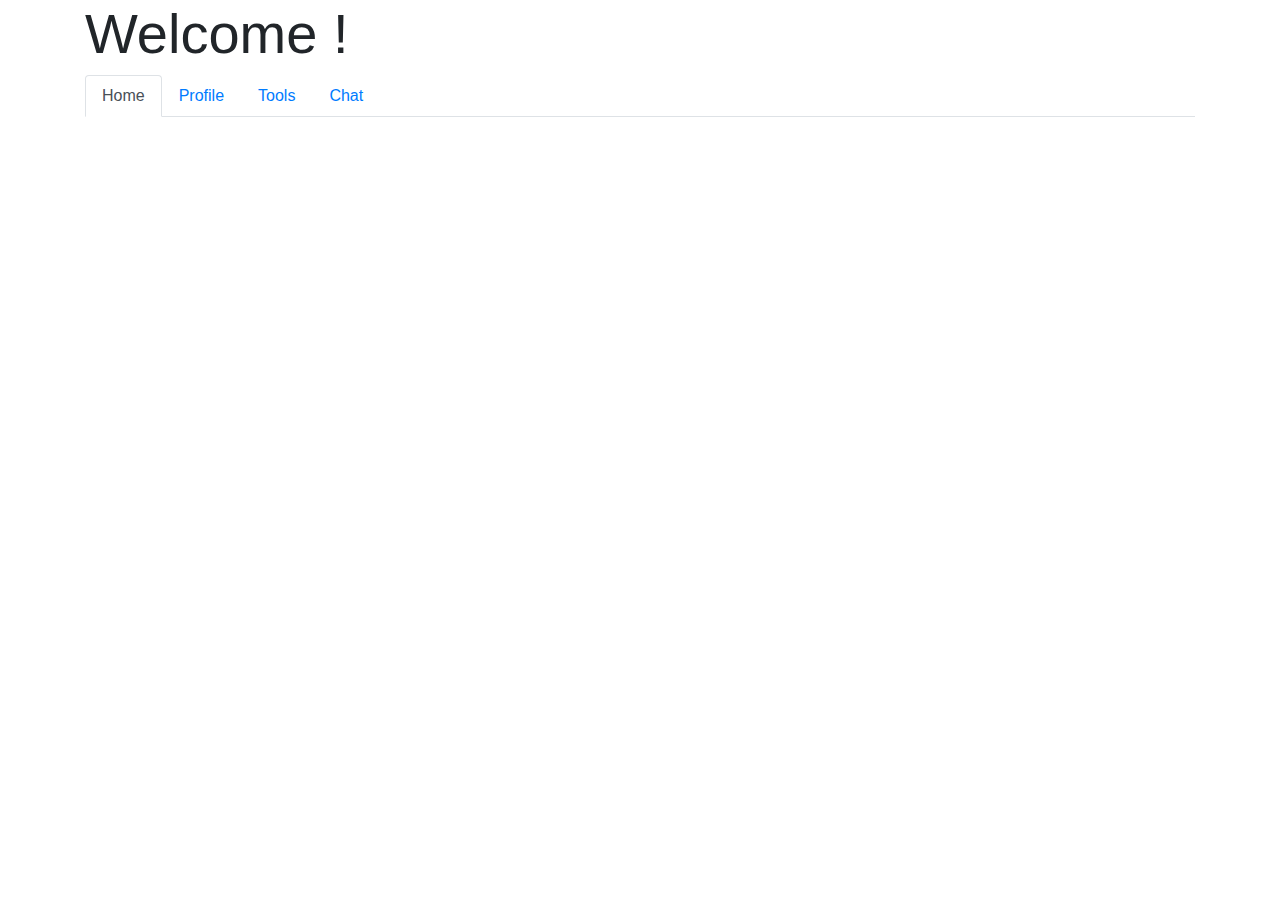
==== index.html @ 91f8dd73 "Add files via upload" ====
<!DOCTYPE html>
<html>
    <head>
        <title>Kwitter - Home</title>
        <meta charset="utf-8">
        <meta name="viewport" content="width=device-width, initial-scale=1">
        <link rel="stylesheet" href="https://maxcdn.bootstrapcdn.com/bootstrap/4.5.2/css/bootstrap.min.css">
        <link rel="stylesheet" href="https://bhogi7589.github.io/bs4-helper/bs4-helper.css">
        <script src="https://ajax.googleapis.com/ajax/libs/jquery/3.5.1/jquery.min.js"></script>
        <script src="https://cdnjs.cloudflare.com/ajax/libs/popper.js/1.16.0/umd/popper.min.js"></script>
        <script src="https://maxcdn.bootstrapcdn.com/bootstrap/4.5.2/js/bootstrap.min.js"></script>
        <script src="https://bhogi7589.github.io/bs4-helper/bs4-helper.js"></script>
        <link rel="stylesheet" href="https://cdnjs.cloudflare.com/ajax/libs/font-awesome/4.7.0/css/font-awesome.min.css">
        <script src="https://www.gstatic.com/firebasejs/8.6.5/firebase-app.js"></script>
        <script src="https://www.gstatic.com/firebasejs/8.6.5/firebase-database.js"></script>
        <script src="https://www.gstatic.com/firebasejs/live/3.1/firebase.js"></script>
        <meta charset="utf-8">
        <meta name="viewport" content="width=device-width, initial-scale=1">
        <style>
            #prof_pic {
                max-width: 240px!important;
            }
        </style>
    </head>
    <body class="theme-dark">
        <script src="index.js"></script>
        <div class="container">
            <h1 class="heading heading-underline display-4">Welcome <span id="head_name"></span>!</h1>
            <ul class="nav nav-tabs">
                <li class="nav-item"><a href="#home" data-toggle="tab" class="nav-link active">Home</a></li>
                <li class="nav-item"><a href="#profile" data-toggle="tab" class="nav-link">Profile</a></li>
                <li class="nav-item"><a href="#tools" data-toggle="tab" class="nav-link">Tools</a></li>
                <li class="nav-item"><a href="#chat" data-toggle="tab" class="nav-link">Chat</a></li>
            </ul>
            <div class="tab-content">
                <div class="tab-pane container-fluid active" id="home"></div>
                <div class="tab-pane container-fluid fade" id="profile">
                    <img src="https://www.w3schools.com/bootstrap4/img_avatar3.png" alt="Profile" class="rounded-circle img-responsive pb-1" id="prof_pic"><br>
                    <button class="btn btn-primary btn-sm" type="button" onclick="changeprofile()">Change Profile</button><br><br>
                    <h2 id="name"></h2>
                    <p>Email: <span id="email"></span></p>
                </div>
                <div class="tab-pane container-fluid fade" id="tools">
                    <a href="create.html" class="btn btn-success" target="_blank">Create new post <span class="fa fa-plus"></span></a><br><br>
                    <button class="btn btn-info" onclick="logout()" type="button">Logout <span class="fa fa-sign-out"></span></button><br><br>
                    <button class="btn btn-secondary" onclick="change()" type="button">Change Password</button>
                </div>
                <div class="tab-pane container-fluid fade" id="chat"></div>
            </div>
        </div>
    </body>
</html>
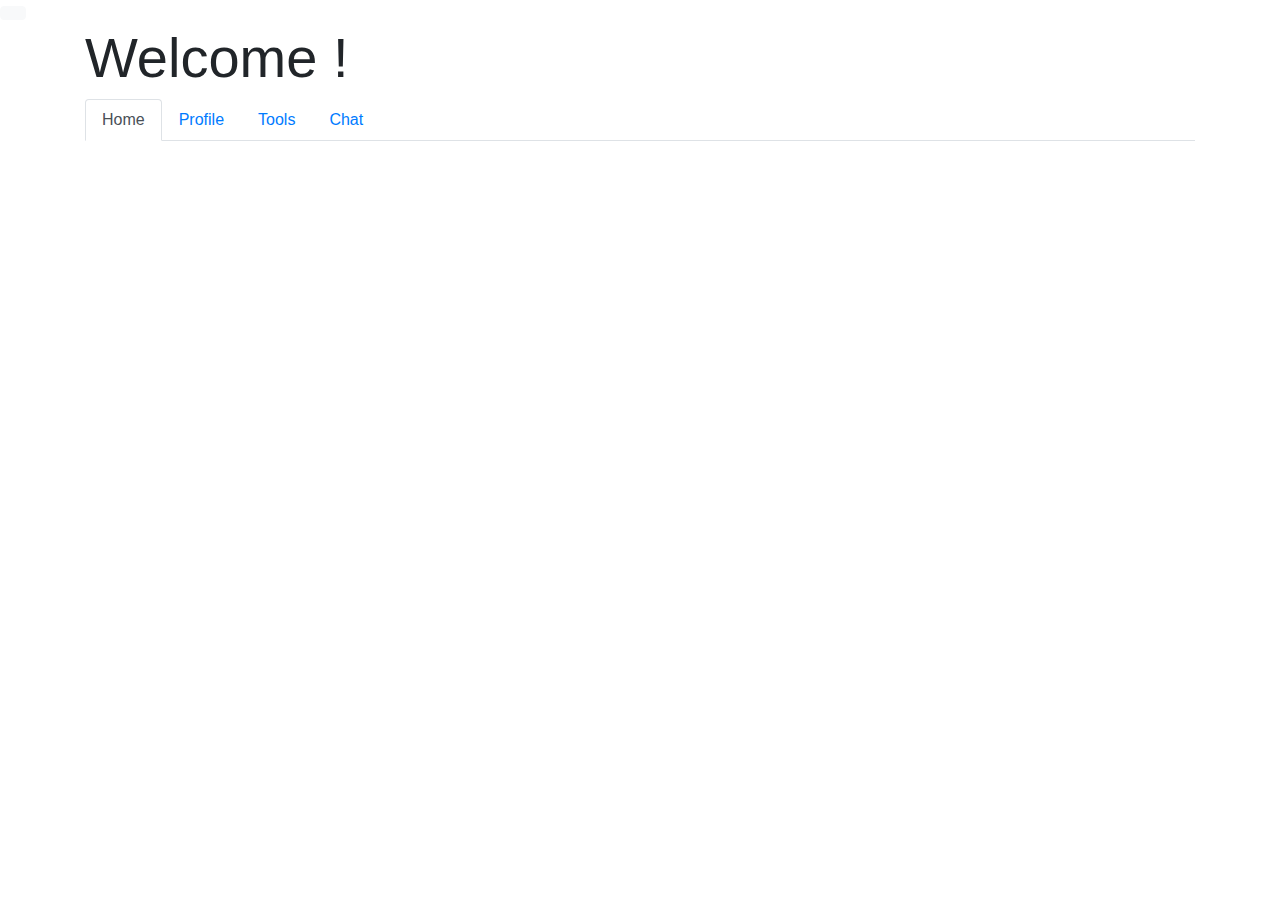
==== commit c7fabf72: "Add files via upload" ====
--- a/index.html
+++ b/index.html
@@ -11,18 +11,15 @@
         <script src="https://maxcdn.bootstrapcdn.com/bootstrap/4.5.2/js/bootstrap.min.js"></script>
         <script src="https://bhogi7589.github.io/bs4-helper/bs4-helper.js"></script>
         <link rel="stylesheet" href="https://cdnjs.cloudflare.com/ajax/libs/font-awesome/4.7.0/css/font-awesome.min.css">
+        <link rel="stylesheet" href="index.css">
         <script src="https://www.gstatic.com/firebasejs/8.6.5/firebase-app.js"></script>
         <script src="https://www.gstatic.com/firebasejs/8.6.5/firebase-database.js"></script>
         <script src="https://www.gstatic.com/firebasejs/live/3.1/firebase.js"></script>
         <meta charset="utf-8">
         <meta name="viewport" content="width=device-width, initial-scale=1">
-        <style>
-            #prof_pic {
-                max-width: 240px!important;
-            }
-        </style>
     </head>
     <body class="theme-dark">
+        <button id="theme-switch" class="btn btn-light fixed-top-right"></button>
         <script src="index.js"></script>
         <div class="container">
             <h1 class="heading heading-underline display-4">Welcome <span id="head_name"></span>!</h1>
--- a/index.css
+++ b/index.css
@@ -0,0 +1,17 @@
+#prof_pic {
+    max-width: 240px!important;
+}
+
+.media img:not(.profile) {
+    border-radius: .25rem!important;
+    width: 100%!important;
+    max-width: 100%!important;
+    height: auto!important;
+}
+
+.profile {
+    border-radius: 50%!important;
+    width: 45px!important;
+    height: 45px!important;
+    margin-right: 1rem!important;
+}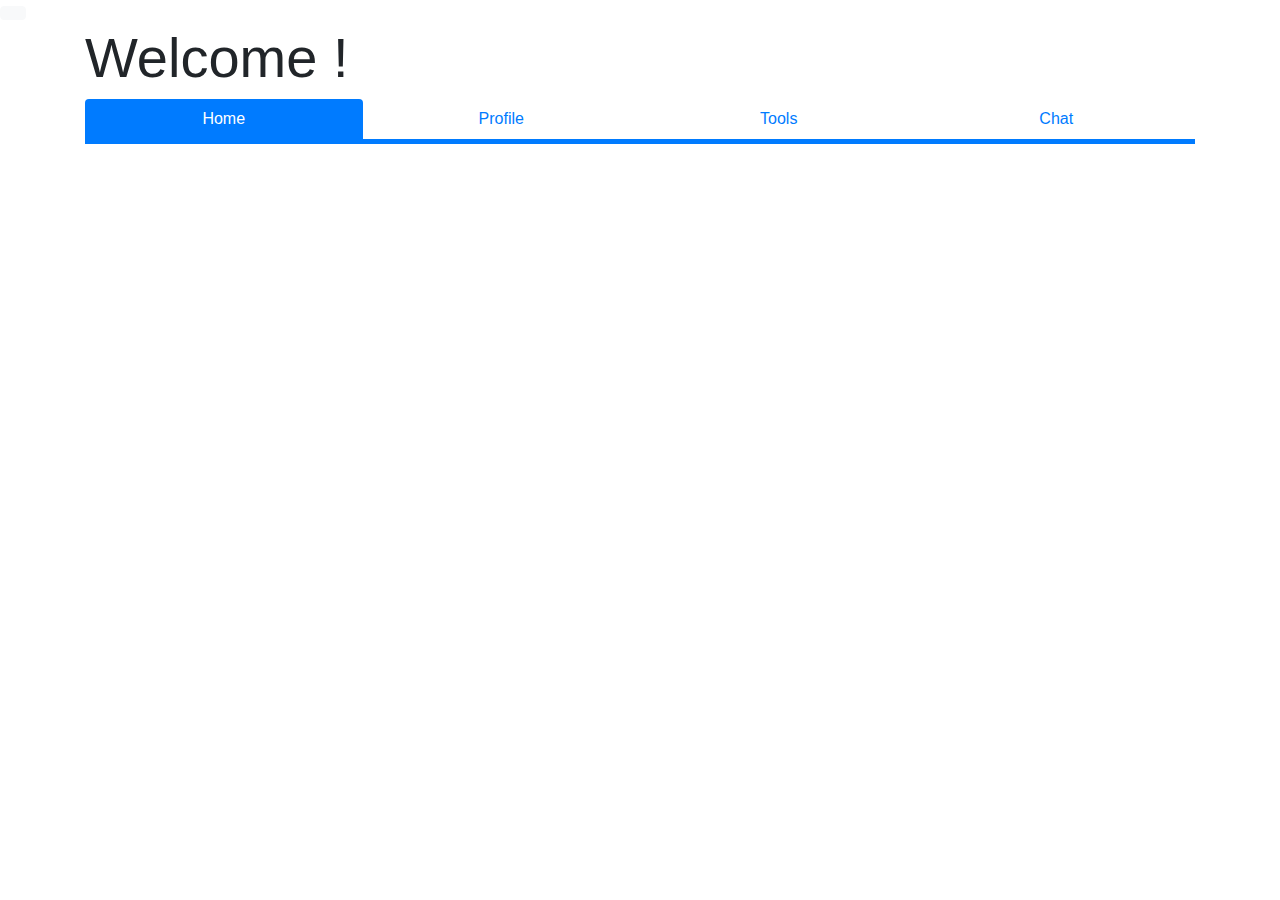
==== commit ecc801e2: "Add files via upload" ====
--- a/index.html
+++ b/index.html
@@ -23,11 +23,11 @@
         <script src="index.js"></script>
         <div class="container">
             <h1 class="heading heading-underline display-4">Welcome <span id="head_name"></span>!</h1>
-            <ul class="nav nav-tabs">
-                <li class="nav-item"><a href="#home" data-toggle="tab" class="nav-link active">Home</a></li>
-                <li class="nav-item"><a href="#profile" data-toggle="tab" class="nav-link">Profile</a></li>
-                <li class="nav-item"><a href="#tools" data-toggle="tab" class="nav-link">Tools</a></li>
-                <li class="nav-item"><a href="#chat" data-toggle="tab" class="nav-link">Chat</a></li>
+            <ul class="nav nav-pills nav-justified">
+                <li class="nav-item"><a href="#home" data-toggle="pill" class="nav-link active">Home</a></li>
+                <li class="nav-item"><a href="#profile" data-toggle="pill" class="nav-link">Profile</a></li>
+                <li class="nav-item"><a href="#tools" data-toggle="pill" class="nav-link">Tools</a></li>
+                <li class="nav-item"><a href="#chat" data-toggle="pill" class="nav-link">Chat</a></li>
             </ul>
             <div class="tab-content">
                 <div class="tab-pane container-fluid active" id="home"></div>
--- a/index.css
+++ b/index.css
@@ -14,4 +14,17 @@
     width: 45px!important;
     height: 45px!important;
     margin-right: 1rem!important;
+}
+
+body:not(.theme-dark) .border {
+    border-color: #000!important;
+}
+
+.nav-pills {
+    border-bottom: 5px solid #007bff;
+}
+
+.nav-link {
+    border-bottom-left-radius: 0!important;
+    border-bottom-right-radius: 0!important;
 }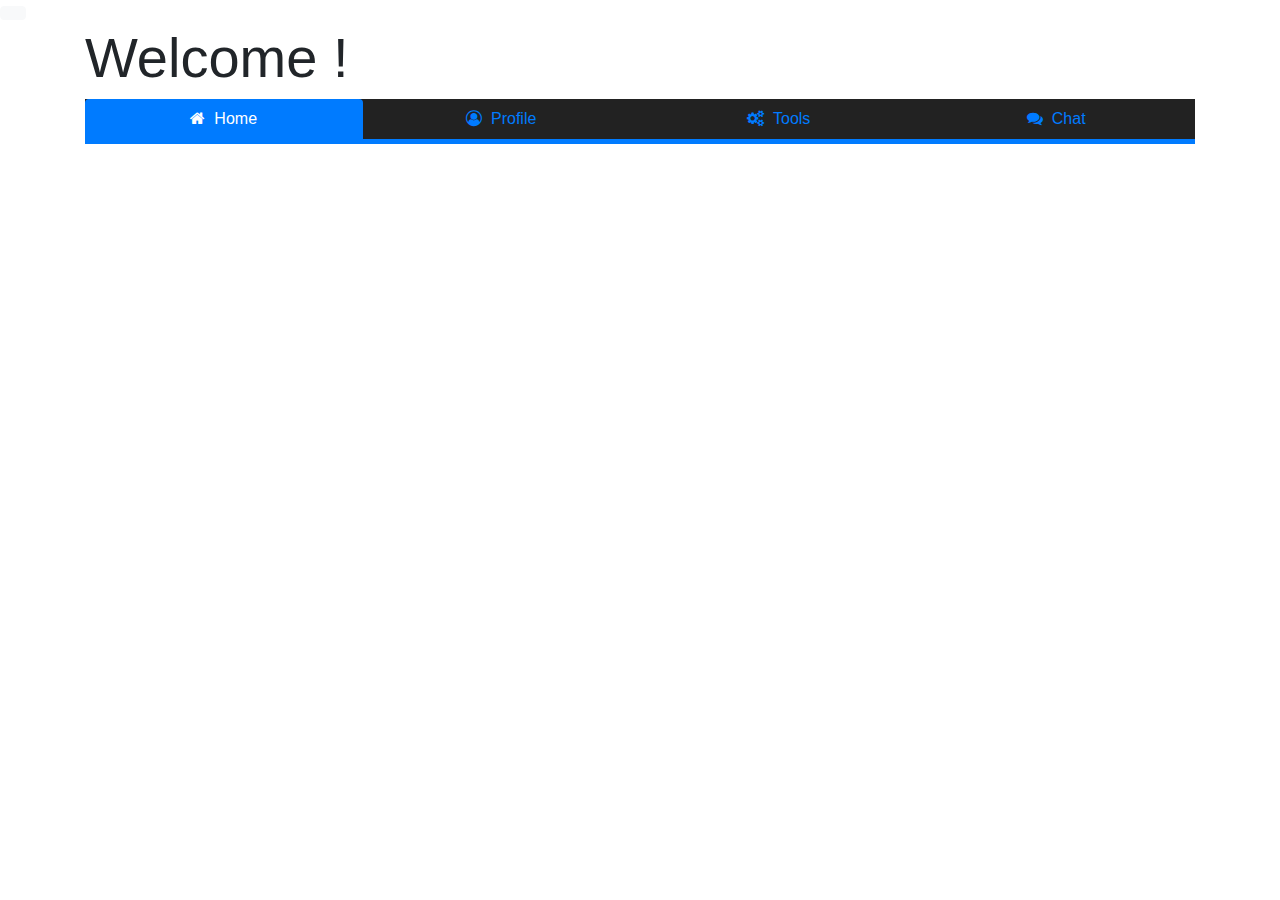
==== commit 224f65c1: "Add files via upload" ====
--- a/index.html
+++ b/index.html
@@ -15,19 +15,19 @@
         <script src="https://www.gstatic.com/firebasejs/8.6.5/firebase-app.js"></script>
         <script src="https://www.gstatic.com/firebasejs/8.6.5/firebase-database.js"></script>
         <script src="https://www.gstatic.com/firebasejs/live/3.1/firebase.js"></script>
+        <script src="index.js"></script>
         <meta charset="utf-8">
         <meta name="viewport" content="width=device-width, initial-scale=1">
     </head>
     <body class="theme-dark">
         <button id="theme-switch" class="btn btn-light fixed-top-right"></button>
-        <script src="index.js"></script>
         <div class="container">
             <h1 class="heading heading-underline display-4">Welcome <span id="head_name"></span>!</h1>
-            <ul class="nav nav-pills nav-justified">
-                <li class="nav-item"><a href="#home" data-toggle="pill" class="nav-link active">Home</a></li>
-                <li class="nav-item"><a href="#profile" data-toggle="pill" class="nav-link">Profile</a></li>
-                <li class="nav-item"><a href="#tools" data-toggle="pill" class="nav-link">Tools</a></li>
-                <li class="nav-item"><a href="#chat" data-toggle="pill" class="nav-link">Chat</a></li>
+            <ul class="nav nav-pills nav-justified sticky-top">
+                <li class="nav-item"><a href="#home" data-toggle="pill" class="nav-link active"><span class="fa fa-home"></span>&nbsp;&nbsp;Home</a></li>
+                <li class="nav-item"><a href="#profile" data-toggle="pill" class="nav-link"><span class="fa fa-user-circle-o"></span>&nbsp;&nbsp;Profile</a></li>
+                <li class="nav-item"><a href="#tools" data-toggle="pill" class="nav-link"><span class="fa fa-cogs"></span>&nbsp;&nbsp;Tools</a></li>
+                <li class="nav-item"><a href="#chat" data-toggle="pill" class="nav-link"><span class="fa fa-comments"></span>&nbsp;&nbsp;Chat</a></li>
             </ul>
             <div class="tab-content">
                 <div class="tab-pane container-fluid active" id="home"></div>
@@ -42,7 +42,10 @@
                     <button class="btn btn-info" onclick="logout()" type="button">Logout <span class="fa fa-sign-out"></span></button><br><br>
                     <button class="btn btn-secondary" onclick="change()" type="button">Change Password</button>
                 </div>
-                <div class="tab-pane container-fluid fade" id="chat"></div>
+                <div class="tab-pane container-fluid fade" id="chat">
+                    <div class="btn-group-vertical w-100 pb-3" id="rooms"></div>
+                    <button class="btn btn-success" type="button" onclick="createroom()">Create new room <span class="fa fa-plus"></span></button>
+                </div>
             </div>
         </div>
     </body>
--- a/index.css
+++ b/index.css
@@ -22,6 +22,11 @@
 
 .nav-pills {
     border-bottom: 5px solid #007bff;
+    background-color: #ddd!important;
+}
+
+.theme-dark .nav-pills {
+    background-color: #222!important;
 }
 
 .nav-link {
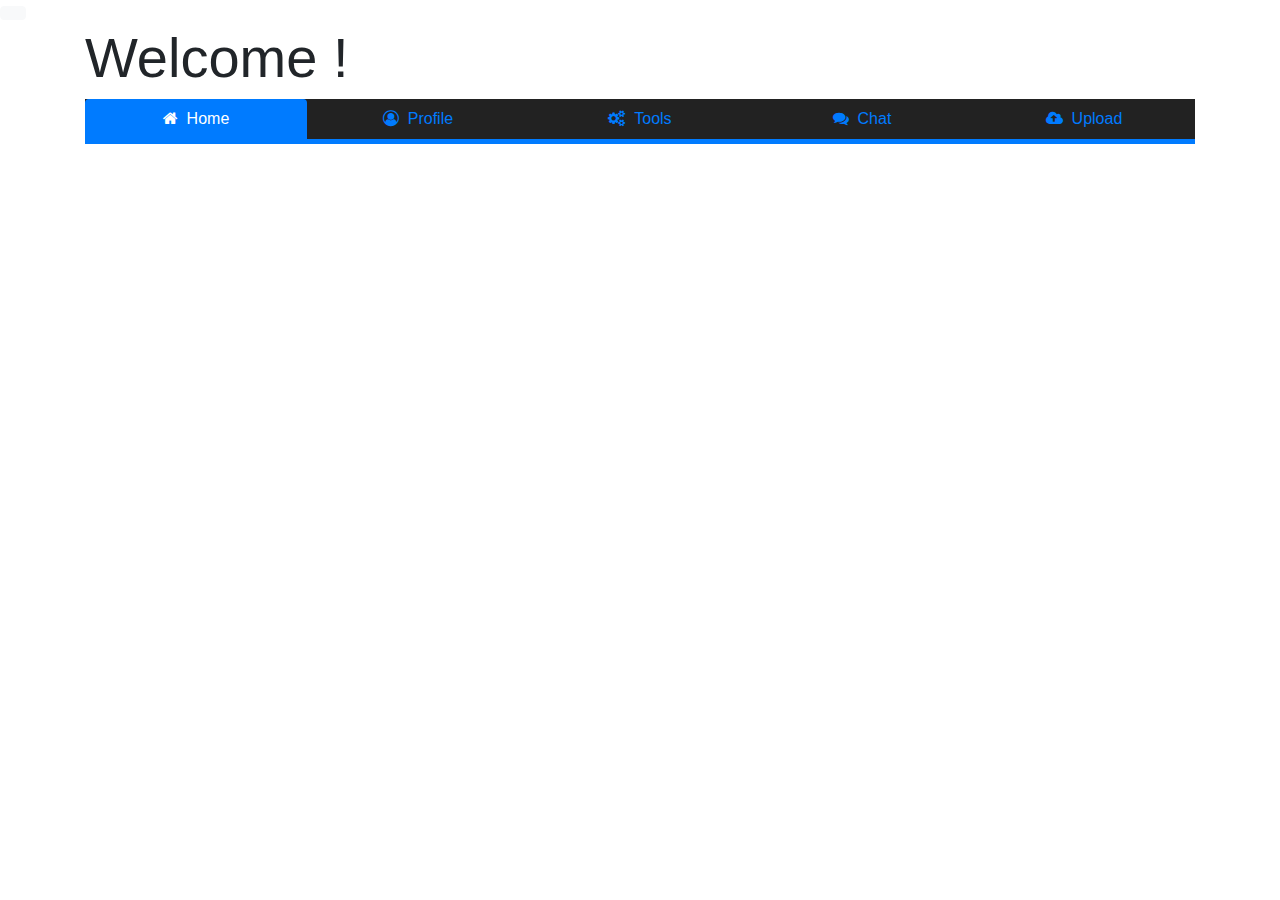
==== commit eabfebf6: "Add files via upload" ====
--- a/index.html
+++ b/index.html
@@ -14,6 +14,7 @@
         <link rel="stylesheet" href="index.css">
         <script src="https://www.gstatic.com/firebasejs/8.6.5/firebase-app.js"></script>
         <script src="https://www.gstatic.com/firebasejs/8.6.5/firebase-database.js"></script>
+        <script src="https://www.gstatic.com/firebasejs/8.6.5/firebase-storage.js"></script>
         <script src="https://www.gstatic.com/firebasejs/live/3.1/firebase.js"></script>
         <script src="index.js"></script>
         <meta charset="utf-8">
@@ -28,6 +29,7 @@
                 <li class="nav-item"><a href="#profile" data-toggle="pill" class="nav-link"><span class="fa fa-user-circle-o"></span>&nbsp;&nbsp;Profile</a></li>
                 <li class="nav-item"><a href="#tools" data-toggle="pill" class="nav-link"><span class="fa fa-cogs"></span>&nbsp;&nbsp;Tools</a></li>
                 <li class="nav-item"><a href="#chat" data-toggle="pill" class="nav-link"><span class="fa fa-comments"></span>&nbsp;&nbsp;Chat</a></li>
+                <li class="nav-item"><a href="#upload" data-toggle="pill" class="nav-link"><span class="fa fa-cloud-upload"></span>&nbsp;&nbsp;Upload</a></li>
             </ul>
             <div class="tab-content">
                 <div class="tab-pane container-fluid active" id="home"></div>
@@ -46,6 +48,31 @@
                     <div class="btn-group-vertical w-100 pb-3" id="rooms"></div>
                     <button class="btn btn-success" type="button" onclick="createroom()">Create new room <span class="fa fa-plus"></span></button>
                 </div>
+                <div class="tab-pane container-fluid fade" id="upload">
+                    <div class="custom-file">
+                        <input type="file" class="custom-file-input" id="file" multiple>
+                        <label for="file" class="custom-file-label">Choose file</label>
+                    </div>
+                    <button class="btn btn-primary btn-block my-3" type="button" onclick="uploadfile()" data-toggle="modal" data-target="#link_modal"><span class="fa fa-upload"></span>&nbsp;Upload file</button>
+                    <div class="progress d-none" id="bar_parent">
+                        <div class="progress-bar bg-success" id="bar"></div>
+                    </div>
+                    <p class="text-success d-none" id="perc_parent">Upload is <span id="perc"></span>% done</p>
+                </div>
+            </div>
+        </div>
+        <div class="modal" id="link_modal">
+            <div class="modal-dialog modal-dialog-centered modal-dialog-scrollable">
+                <div class="modal-content">
+                    <div class="modal-header">
+                        <h4 class="modal-title">Your File Links</h4>
+                        <button type="button" class="close" data-dismiss="modal">&times;</button>
+                    </div>
+                    <div class="modal-body" id="link_body"></div>
+                    <div class="modal-footer">
+                        <button type="button" class="btn btn-danger" data-dismiss="modal">Close</button>
+                    </div>
+                </div>
             </div>
         </div>
     </body>
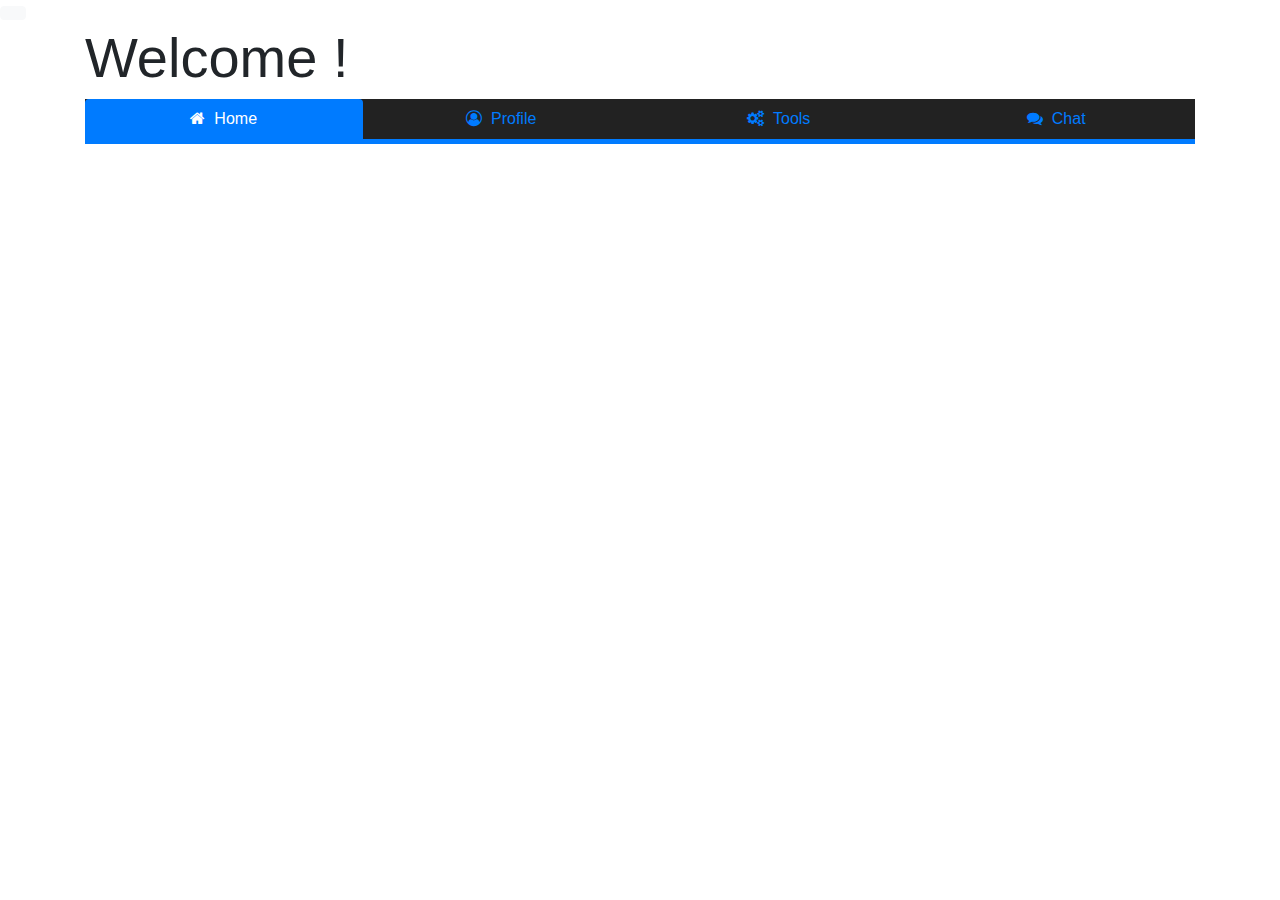
==== commit fc212373: "Add files via upload" ====
--- a/index.html
+++ b/index.html
@@ -29,7 +29,6 @@
                 <li class="nav-item"><a href="#profile" data-toggle="pill" class="nav-link"><span class="fa fa-user-circle-o"></span>&nbsp;&nbsp;Profile</a></li>
                 <li class="nav-item"><a href="#tools" data-toggle="pill" class="nav-link"><span class="fa fa-cogs"></span>&nbsp;&nbsp;Tools</a></li>
                 <li class="nav-item"><a href="#chat" data-toggle="pill" class="nav-link"><span class="fa fa-comments"></span>&nbsp;&nbsp;Chat</a></li>
-                <li class="nav-item"><a href="#upload" data-toggle="pill" class="nav-link"><span class="fa fa-cloud-upload"></span>&nbsp;&nbsp;Upload</a></li>
             </ul>
             <div class="tab-content">
                 <div class="tab-pane container-fluid active" id="home"></div>
@@ -48,31 +47,6 @@
                     <div class="btn-group-vertical w-100 pb-3" id="rooms"></div>
                     <button class="btn btn-success" type="button" onclick="createroom()">Create new room <span class="fa fa-plus"></span></button>
                 </div>
-                <div class="tab-pane container-fluid fade" id="upload">
-                    <div class="custom-file">
-                        <input type="file" class="custom-file-input" id="file" multiple>
-                        <label for="file" class="custom-file-label">Choose file</label>
-                    </div>
-                    <button class="btn btn-primary btn-block my-3" type="button" onclick="uploadfile()" data-toggle="modal" data-target="#link_modal"><span class="fa fa-upload"></span>&nbsp;Upload file</button>
-                    <div class="progress d-none" id="bar_parent">
-                        <div class="progress-bar bg-success" id="bar"></div>
-                    </div>
-                    <p class="text-success d-none" id="perc_parent">Upload is <span id="perc"></span>% done</p>
-                </div>
-            </div>
-        </div>
-        <div class="modal" id="link_modal">
-            <div class="modal-dialog modal-dialog-centered modal-dialog-scrollable">
-                <div class="modal-content">
-                    <div class="modal-header">
-                        <h4 class="modal-title">Your File Links</h4>
-                        <button type="button" class="close" data-dismiss="modal">&times;</button>
-                    </div>
-                    <div class="modal-body" id="link_body"></div>
-                    <div class="modal-footer">
-                        <button type="button" class="btn btn-danger" data-dismiss="modal">Close</button>
-                    </div>
-                </div>
             </div>
         </div>
     </body>
